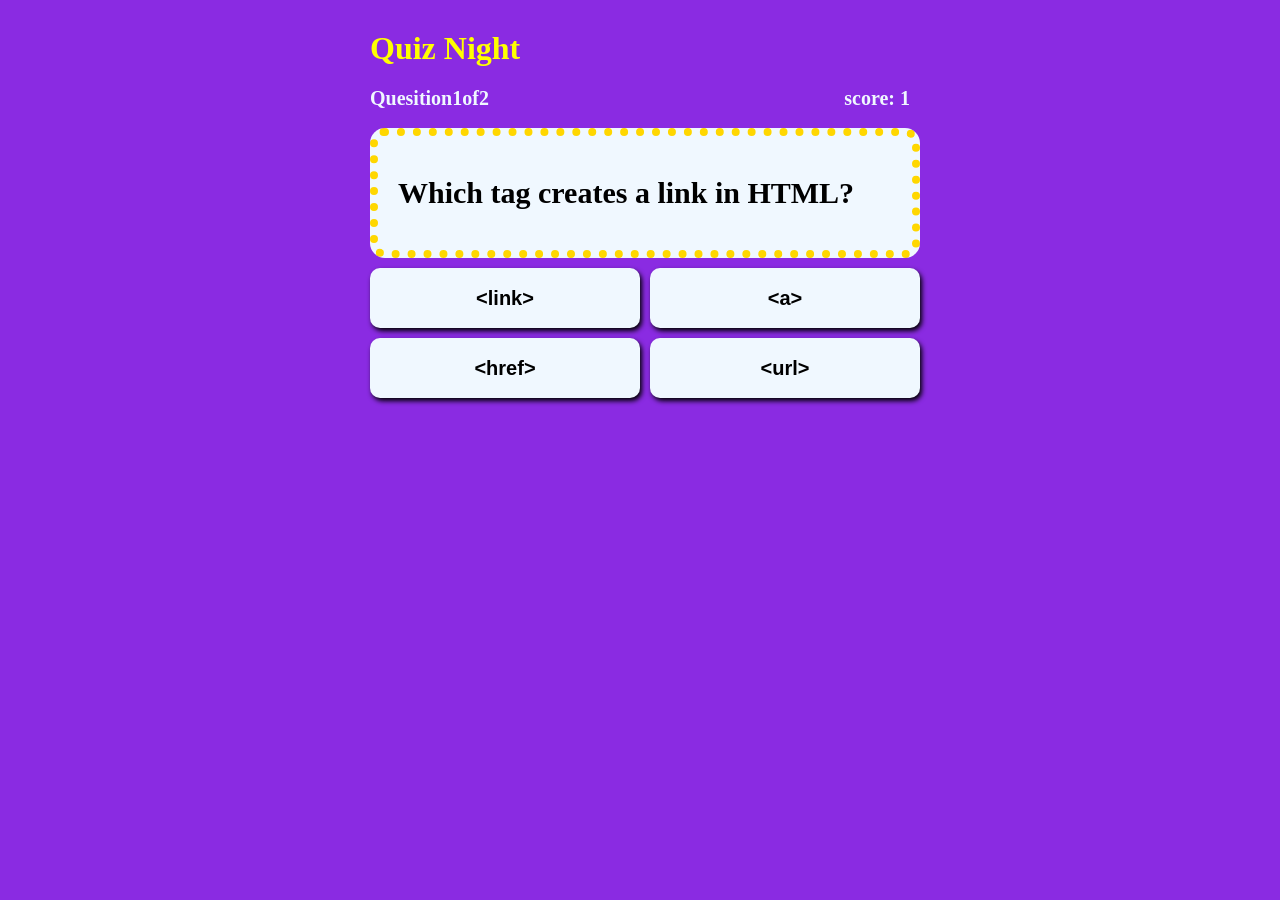
==== NEW PRACTICAL/quiz.html @ 1fae8de2 "i added a new folder called quiz.html" ====
<!doctype html>
<html lang="en">
  <head>
    <meta charset="UTF-8" />
    <meta name="viewport" content="width=device-width, initial-scale=1.0" />
    <title>Document</title>
    <link rel="stylesheet" href="quiz.css" />
  </head>
  <script src="quiz.js" defer></script>
  <body>
    <main>
      <div class="quiz">
        <h1>Quiz Night</h1>
      </div>
      <div class="statu">
        <p>Quesition 1 of 10</p>
        <p>score: 1</p>
      </div>
      <div class="tag">
        <h2>Which tag creates a link in HTML?</h2>
      </div>
      <div class="link">
        <button class="btn">link</button>
        <button class="btn">a</button>
        <button class="btn">href</button>
        <button class="btn">url</button>
      </div>
      <div class="next">
        <p>correct</p>
        <a href="" class="text">Next</a>
      </div>
    </main>
  </body>
</html>
---- NEW PRACTICAL/quiz.css ----
* {
  margin: 0;
  padding: 0;
  box-sizing: border-box;
}
body {
  background-color: blueviolet;
  padding: 30px;
  align-items: center;
  margin: 0px auto;
  width: 600px;
}
.quiz h1 {
  color: yellow;
  margin-bottom: 20px;
}
.statu {
  display: flex;
  justify-content: space-between;
  color: aliceblue;
  font-size: 20px;
  font-weight: bold;
  margin-bottom: 18px;
}
.tag {
  display: flex;

  align-items: center;
  border: 8px dotted gold;
  background-color: aliceblue;
  text-align: center;
  width: 550px;
  height: 130px;
  border-radius: 15px;
  margin-bottom: 10px;
}
.tag h2 {
  margin-left: 20px;
  font-size: 30px;
  font-weight: bold;
}
.link {
  display: grid;
  grid-template-columns: repeat(2, 1fr);
  gap: 10px;
}

.btn {
  background-color: aliceblue;
  width: 270px;
  height: 60px;
  border: navy;
  border-radius: 10px;
  font-size: 20px;
  font-weight: bold;
  box-shadow: 2px 3px 5px black;
}
.btn:hover {
  background-color: yellow;
  color: red;
}
.next {
  display: flex;
  opacity: 0;
  justify-content: space-between;
  color: lightgreen;
  margin-top: 20px;
  font-size: 25px;
  font-weight: bold;
}
.next.active {
  opacity: 1;
}
.text {
  display: flex;
  justify-content: center;
  align-items: center;
  border: 2px solid yellow;
  background-color: yellow;
  color: black;
  border-radius: 7px;
  text-decoration: none;
  text-align: center;
  width: 90px;
  height: 40px;
}

@media screen and (max-width: 600px) {
}
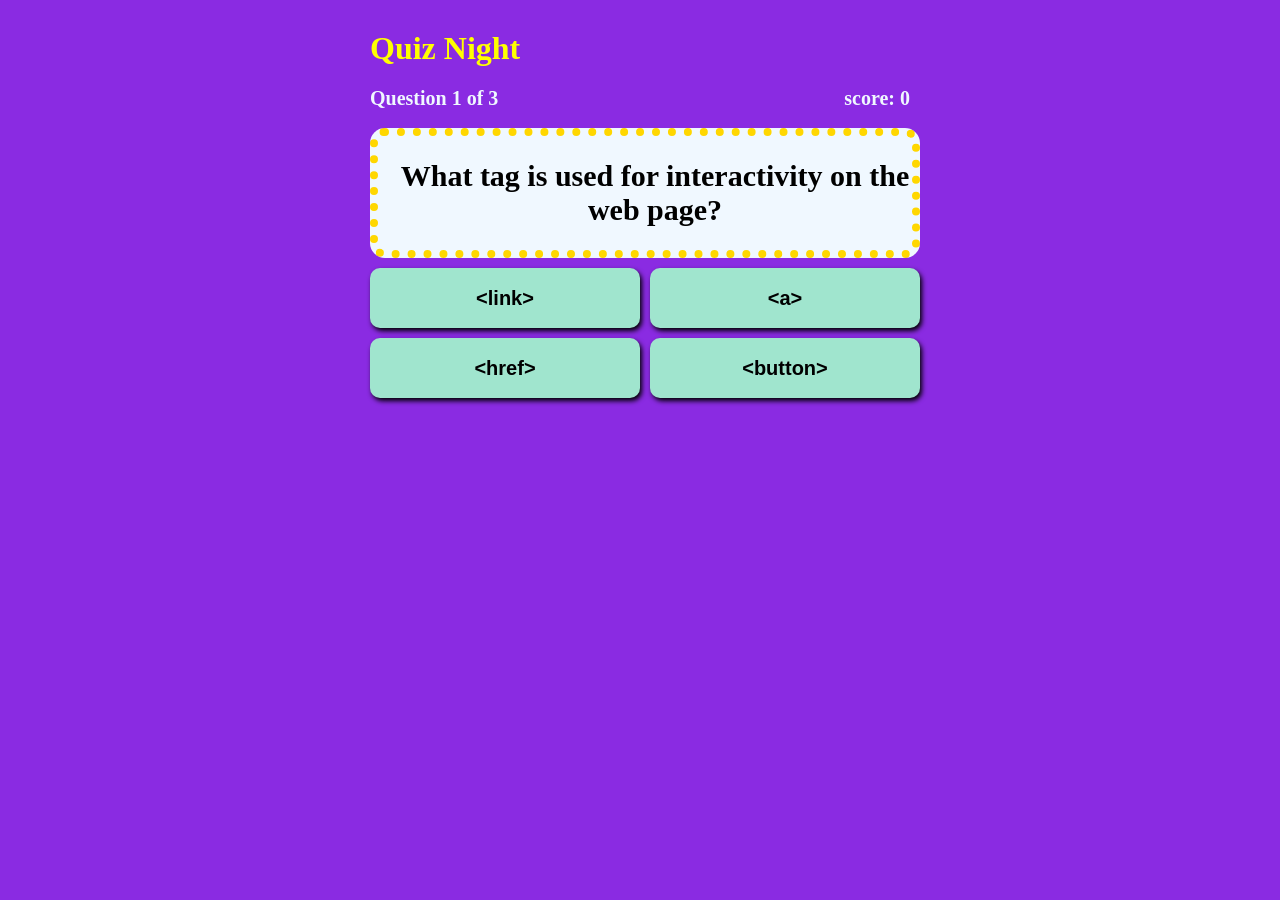
==== commit 8fb4d77c: "i added javascript" ====
--- a/NEW PRACTICAL/quiz.html
+++ b/NEW PRACTICAL/quiz.html
@@ -14,7 +14,7 @@
       </div>
       <div class="statu">
         <p>Quesition 1 of 10</p>
-        <p>score: 1</p>
+        <p>score: <span class="score-value">0</span></p>
       </div>
       <div class="tag">
         <h2>Which tag creates a link in HTML?</h2>
@@ -26,8 +26,8 @@
         <button class="btn">url</button>
       </div>
       <div class="next">
-        <p>correct</p>
-        <a href="" class="text">Next</a>
+        <p>correct!</p>
+        <button class="text">Next</button>
       </div>
     </main>
   </body>
--- a/NEW PRACTICAL/quiz.css
+++ b/NEW PRACTICAL/quiz.css
@@ -54,6 +54,7 @@
   font-size: 20px;
   font-weight: bold;
   box-shadow: 2px 3px 5px black;
+  background-color: rgb(160, 229, 206);
 }
 .btn:hover {
   background-color: yellow;
@@ -67,6 +68,10 @@
   margin-top: 20px;
   font-size: 25px;
   font-weight: bold;
+}
+.text {
+  box-shadow: 2px 3px 5px blue;
+  cursor: pointer;
 }
 .next.active {
   opacity: 1;
